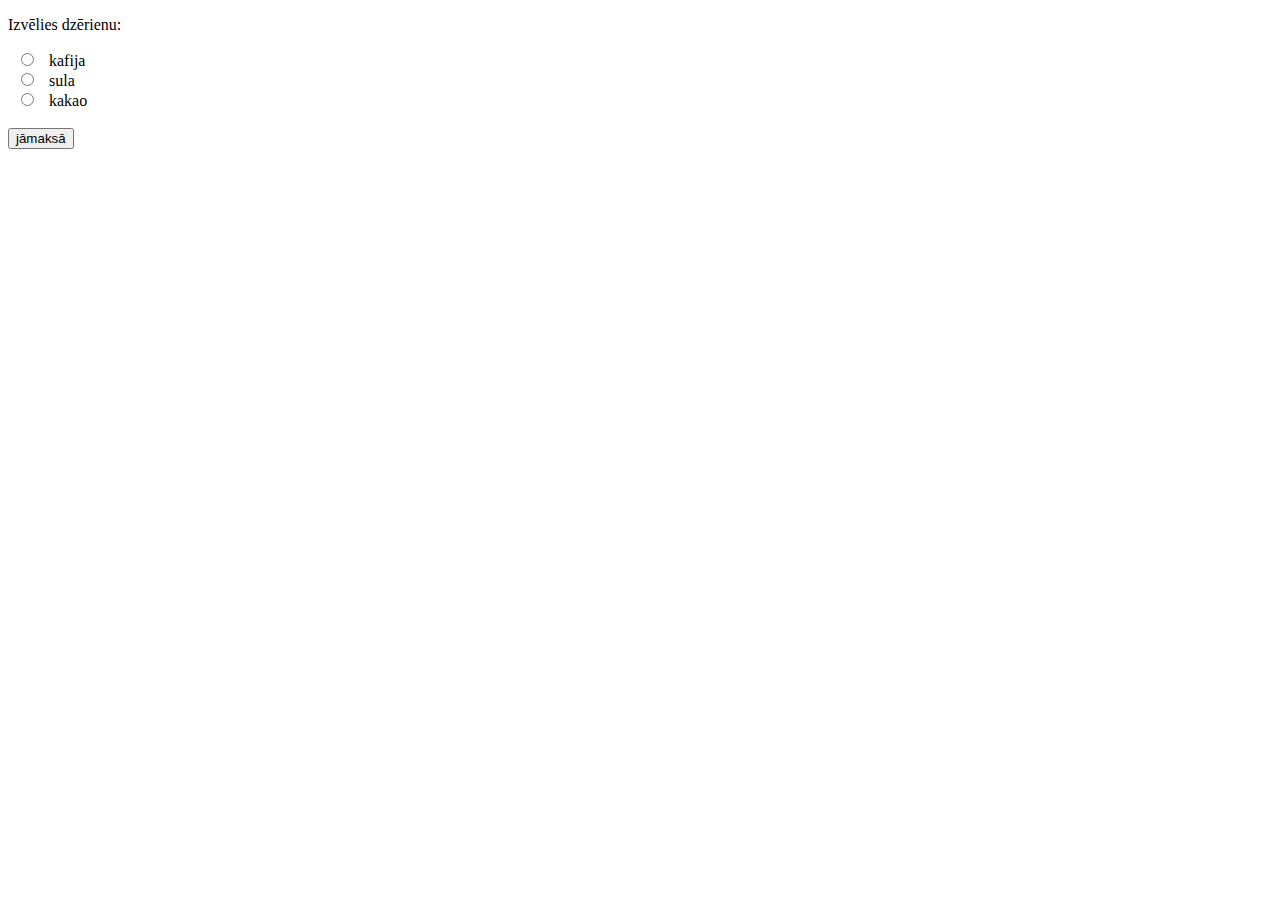
==== dzer.html @ 4a6c7db6 "" ====
<!DOCTYPE html>
<html>
<body>
<script>
function maksa(){
	let dz = document.getElementsByName('drink');
    for(i = 0; i < dz.length; i++) {
       if(dz[i].checked)
      	document.getElementById("poga").value=dz[i].value;
	}
 }   
</script>
<p>Izvēlies dzērienu:</p>
<form>
  <input type="radio" id="kafija" name="drink" value="3.60">
  <label for="kafija">kafija</label><br>
  <input type="radio" id="sula" name="drink" value="2.50">
  <label for="sula">sula</label><br>
  <input type="radio" id="kakao" name="drink" value="3.20">
  <label for="kakao">kakao</label><br><br>
  <input type="button" id="poga" value="jāmaksā" onclick="maksa()">
</form> 
</body>
</html>
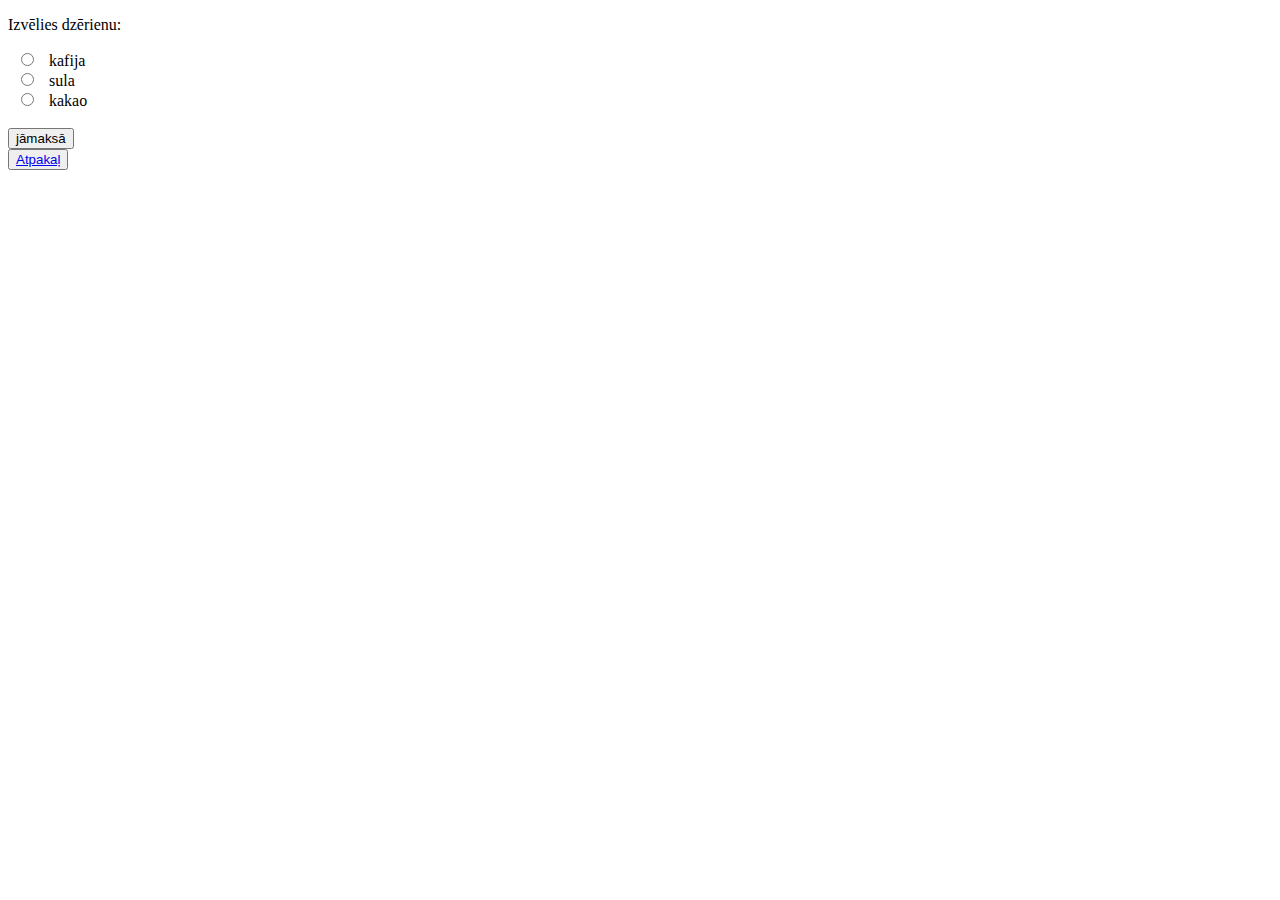
==== commit 932f8b41: "Update dzer.html" ====
--- a/dzer.html
+++ b/dzer.html
@@ -1,13 +1,14 @@
-<!DOCTYPE html>
+ <!DOCTYPE html>
 <html>
 <body>
 <script>
 function maksa(){
-	let dz = document.getElementsByName('drink');
+  let dz = document.getElementsByName('drink');
+    let sum=0;
     for(i = 0; i < dz.length; i++) {
-       if(dz[i].checked)
-      	document.getElementById("poga").value=dz[i].value;
-	}
+       if(dz[i].checked) sum+=Number(dz[i].value);
+    }
+    document.getElementById("maksa").innerHTML="Jāmaksā "+sum;
  }   
 </script>
 <p>Izvēlies dzērienu:</p>
@@ -19,7 +20,10 @@
   <input type="radio" id="kakao" name="drink" value="3.20">
   <label for="kakao">kakao</label><br><br>
   <input type="button" id="poga" value="jāmaksā" onclick="maksa()">
+  <span id="maksa"></span>
 </form> 
+<button><a href='index.html'>Atpakaļ</a></button>
+
+
 </body>
 </html>
-
